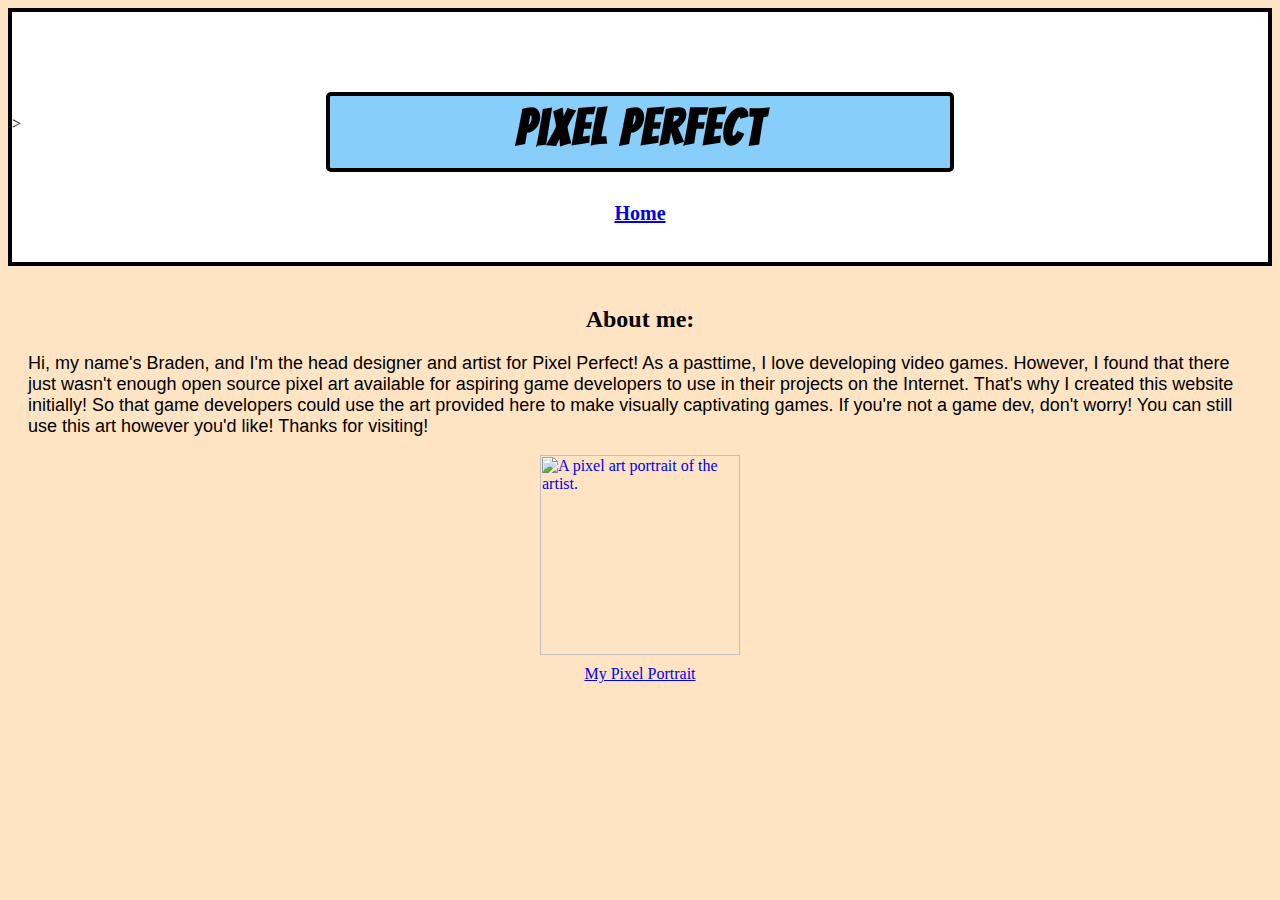
==== about.html @ fb6cdc0e "Added personal profile to website" ====
<head>
    <link href="https://fonts.googleapis.com/css?family=Bangers" rel="stylesheet">
    <link rel="stylesheet" type="text/css" href="style.css">

</head>
<body>
    <section class="title_banner">
        <h1>Pixel Perfect</h1>
        <nav class>
            <h2 class="page_links"><a href="./index.html">Home</a></h2>>
        </nav>
    </section>
    <section class="bio">
        <h2>About me:</h2>
        <p class="description">Hi, my name's Braden, and I'm the head designer and artist for Pixel Perfect! 
        As a pasttime, I love developing video games. However, I found that there just wasn't enough open source
        pixel art available for aspiring game developers to use in their projects on the Internet.  
        That's why I created this website initially! So that game developers could use the art provided here to make visually captivating games.
        If you're not a game dev, don't worry! You can still use this art however you'd like!  Thanks for visiting! </p>
    </section>
    <figure class="px_64_64_large">
        <a href="https://github.com/braden-mah/Pixel_Art/blob/master/Characters/Braden.png" target="_blank">
            <img class="px_64_64_large" src="https://raw.githubusercontent.com/braden-mah/Pixel_Art/master/Characters/Braden.png" alt="A pixel art portrait of the artist.">
            <figcaption>My Pixel Portrait</figcaption>
        </a>
    </figure>
</body>
---- style.css ----
body{
    background-color: bisque;
    z-index: -1;
}
p{
    font-family: Arial;
    font-size: 50px;

}
a{
    word-spacing: normal;
}
p.description{
    padding:0px 20px;
    font-family: Arial;
    font-size: 18px;
}
h1{
    font-family:'Bangers', times;
    font-size: 50px;
    letter-spacing: 0.04em;
    background-color: LightSkyBlue;
    box-sizing: border-box;
    width: 50%;
    height: 32%;
    margin: 0 auto;
    text-align: center;
    padding: 5px 10px;
    border: 4px solid black;
    border-radius: 5px;
    position: relative;
    top: 80px;
}
.title_banner{
    background-color: white;
    height: 250;
    border: 4px solid black;
}
.gallery{
    background-color: white;
    height: 500;
    border: 4px solid black;
}
h2.page_links{
    word-spacing: 5em;
    position: relative;
    margin: 0 auto;
    top: 110px;
    font-size: 20px;
    text-align: center;
}
h2{
    margin: 40 0 20 0;
    text-align: center;
}
img.px_32_32{
    height: 80;
    background-color:antiquewhite;
    width: 80;
    border: 4px solid black; 
    image-rendering: crisp-edges;
    image-rendering: pixelated;
}
figcaption{
    position: relative;
    top: 10px;
    text-align: center;
}
figure.px_32_32{ 
    width:84;
    height:84;
    display:inline-block;
}
img.px_64_64_large{
    image-rendering: crisp-edges;
    image-rendering: pixelated;
    display: block;
    position: relative;
    margin: 0 auto;
    width:200;
    height:200;
}
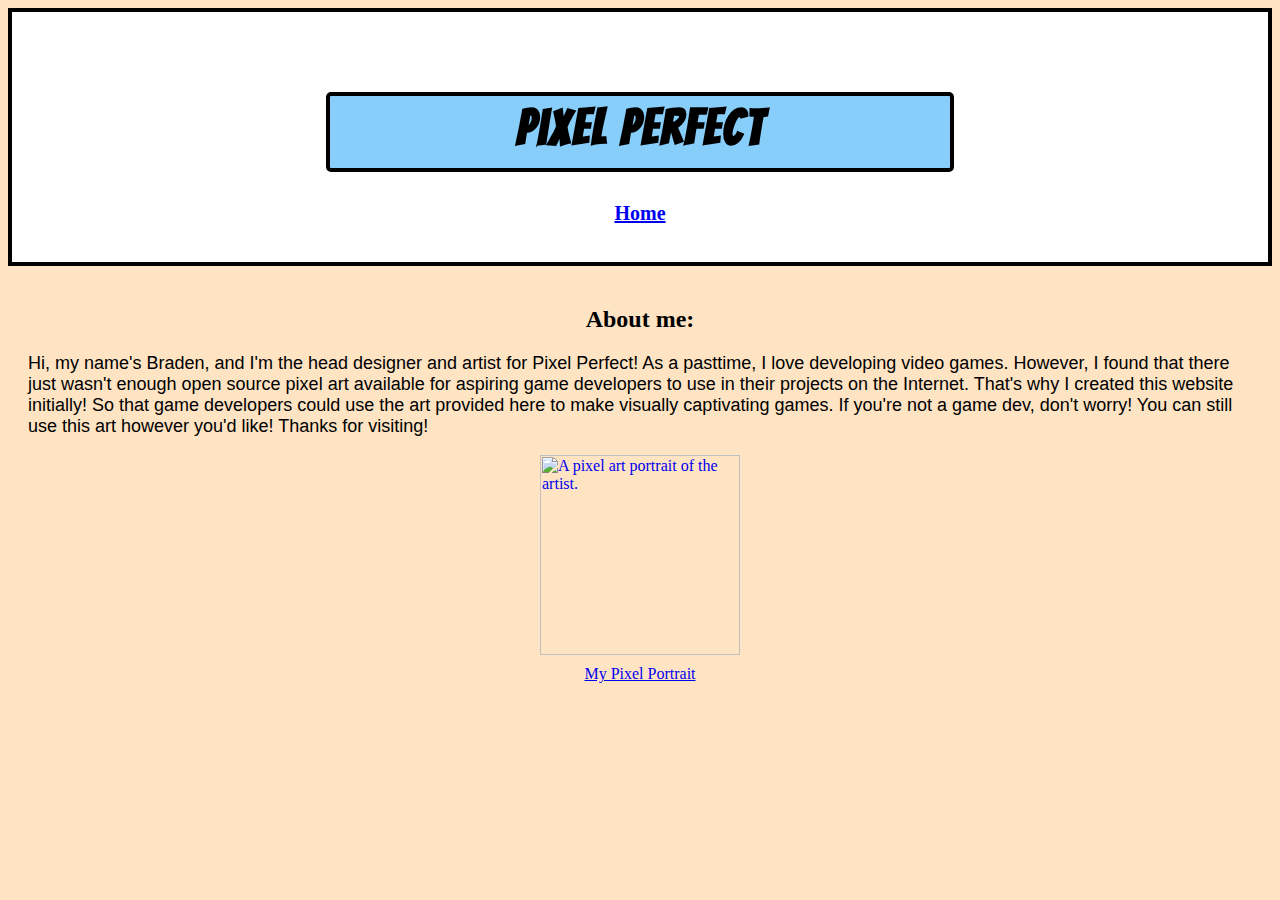
==== commit 85fb3d2b: "Fixed a slight bug" ====
--- a/about.html
+++ b/about.html
@@ -7,7 +7,7 @@
     <section class="title_banner">
         <h1>Pixel Perfect</h1>
         <nav class>
-            <h2 class="page_links"><a href="./index.html">Home</a></h2>>
+            <h2 class="page_links"><a href="./index.html">Home</a></h2>
         </nav>
     </section>
     <section class="bio">
